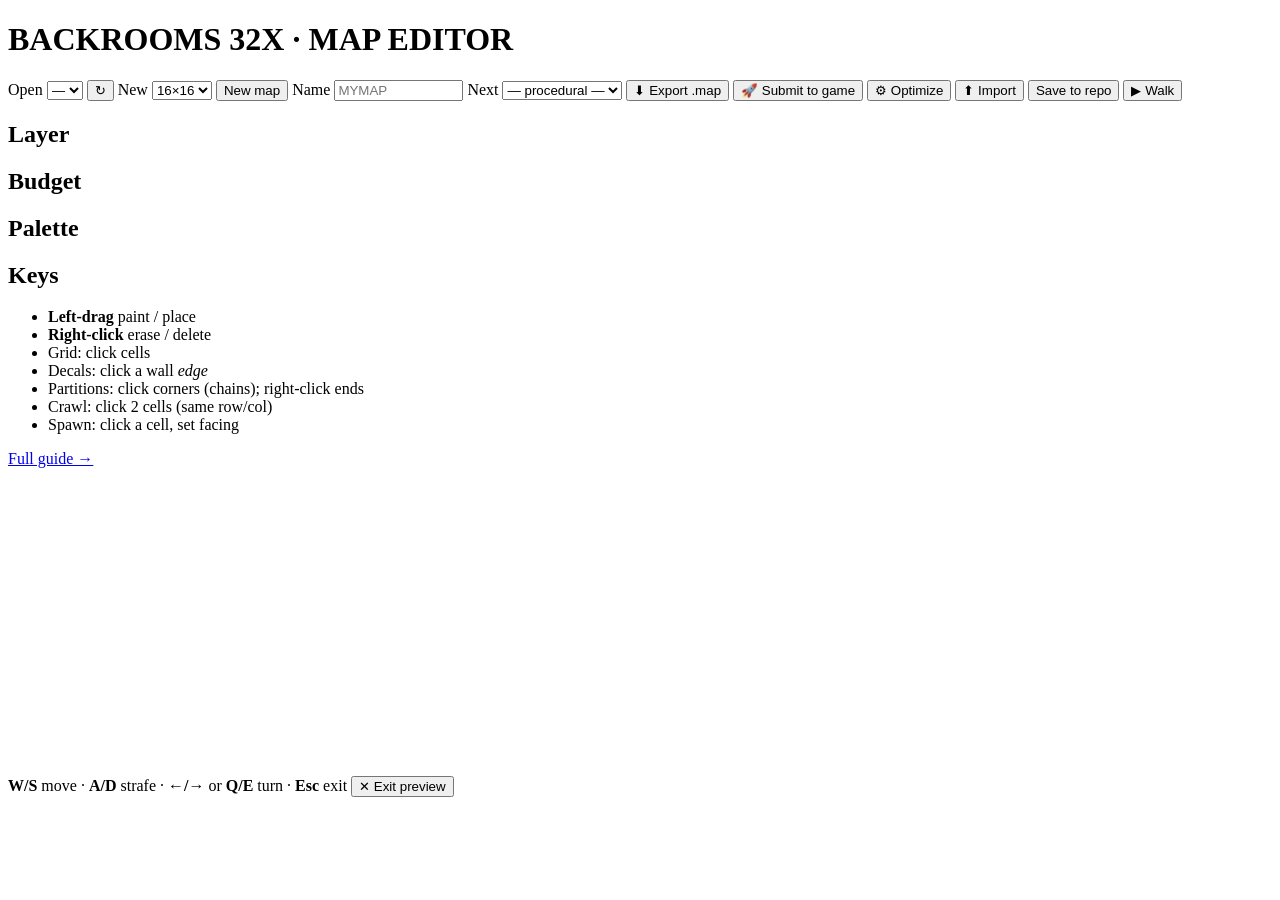
==== tools/map-editor/templates/index.html @ ee76fe71 "Add MAPPING.md — the map authoring guide The editor shipped with a seven-line Keys panel and a READM" ====
<!DOCTYPE html>
<html lang="en">
<head>
<meta charset="utf-8">
<meta name="viewport" content="width=device-width, initial-scale=1">
<title>Backrooms 32X — Map Editor</title>
<link rel="stylesheet" href="/static/css/style.css">
</head>
<body>
<header>
  <h1>BACKROOMS&nbsp;32X · MAP&nbsp;EDITOR</h1>
  <div class="file-bar">
    <label>Open <select id="map-list"><option value="">—</option></select></label>
    <button id="btn-reload" title="Reload from disk">↻</button>
    <span class="sep"></span>
    <label>New
      <select id="new-size">
        <option value="8">8×8</option>
        <option value="16" selected>16×16</option>
        <option value="32">32×32</option>
      </select>
    </label>
    <button id="btn-new">New map</button>
    <span class="sep"></span>
    <label>Name <input id="map-name" maxlength="16" size="14" placeholder="MYMAP"></label>
    <label title="Story chain: where the EXIT DOOR leads. Pick another map to link them into a sequence; leave as — and the exit drops you into a procedurally generated level. Links by map name, so you can decide the order later.">Next
      <select id="map-next"><option value="">— procedural —</option></select>
    </label>
    <button id="btn-export" class="primary" title="Download this map as a .map file to your computer">⬇ Export .map</button>
    <button id="btn-submit" class="primary" title="Submit this map to the game: opens a pre-filled GitHub pull request under your own GitHub account. CI checks it; once merged it ships in the next ROM.">🚀 Submit to game</button>
    <button id="btn-optimize" title="Losslessly shrink the map's encoding: merge collinear partition segments, re-cover crawl cells with the fewest runs, drop duplicate decals. The map looks identical; it just uses less of the budget.">⚙ Optimize</button>
    <button id="btn-import" title="Open a .map file from your computer">⬆ Import</button>
    <input id="file-import" type="file" accept=".map,text/plain" hidden>
    <button id="btn-save" title="Save into this checkout's maps/community/ (local dev only)">Save to repo</button>
    <button id="btn-walk" title="Walk the current map in a first-person preview">▶ Walk</button>
    <span id="gh-auth" class="gh-auth"></span>
    <span id="status"></span>
  </div>
</header>

<main>
  <aside id="sidebar">
    <div class="panel">
      <h2>Layer</h2>
      <div id="layers" class="btn-col"></div>
    </div>
    <div class="panel">
      <h2>Budget</h2>
      <div id="budget"></div>
    </div>
    <div class="panel">
      <h2 id="palette-title">Palette</h2>
      <div id="palette"></div>
    </div>
    <div class="panel hint">
      <h2>Keys</h2>
      <ul>
        <li><b>Left-drag</b> paint / place</li>
        <li><b>Right-click</b> erase / delete</li>
        <li>Grid: click cells</li>
        <li>Decals: click a wall <i>edge</i></li>
        <li>Partitions: click corners (chains); right-click ends</li>
        <li>Crawl: click 2 cells (same row/col)</li>
        <li>Spawn: click a cell, set facing</li>
      </ul>
      <p style="margin:6px 0 0"><a href="https://github.com/mholzinger/32x-builder/blob/main/MAPPING.md" target="_blank" rel="noopener">Full guide &rarr;</a></p>
    </div>
  </aside>

  <section id="stage">
    <canvas id="grid"></canvas>
    <div id="coords"></div>
  </section>
</main>

<div id="preview">
  <canvas id="pv-canvas"></canvas>
  <div class="pv-help">
    <span><b>W/S</b> move · <b>A/D</b> strafe · <b>←/→</b> or <b>Q/E</b> turn · <b>Esc</b> exit</span>
    <button id="btn-exit-preview">✕ Exit preview</button>
  </div>
</div>

<script src="/static/js/raycast.js"></script>
<script src="/static/js/app.js"></script>
</body>
</html>
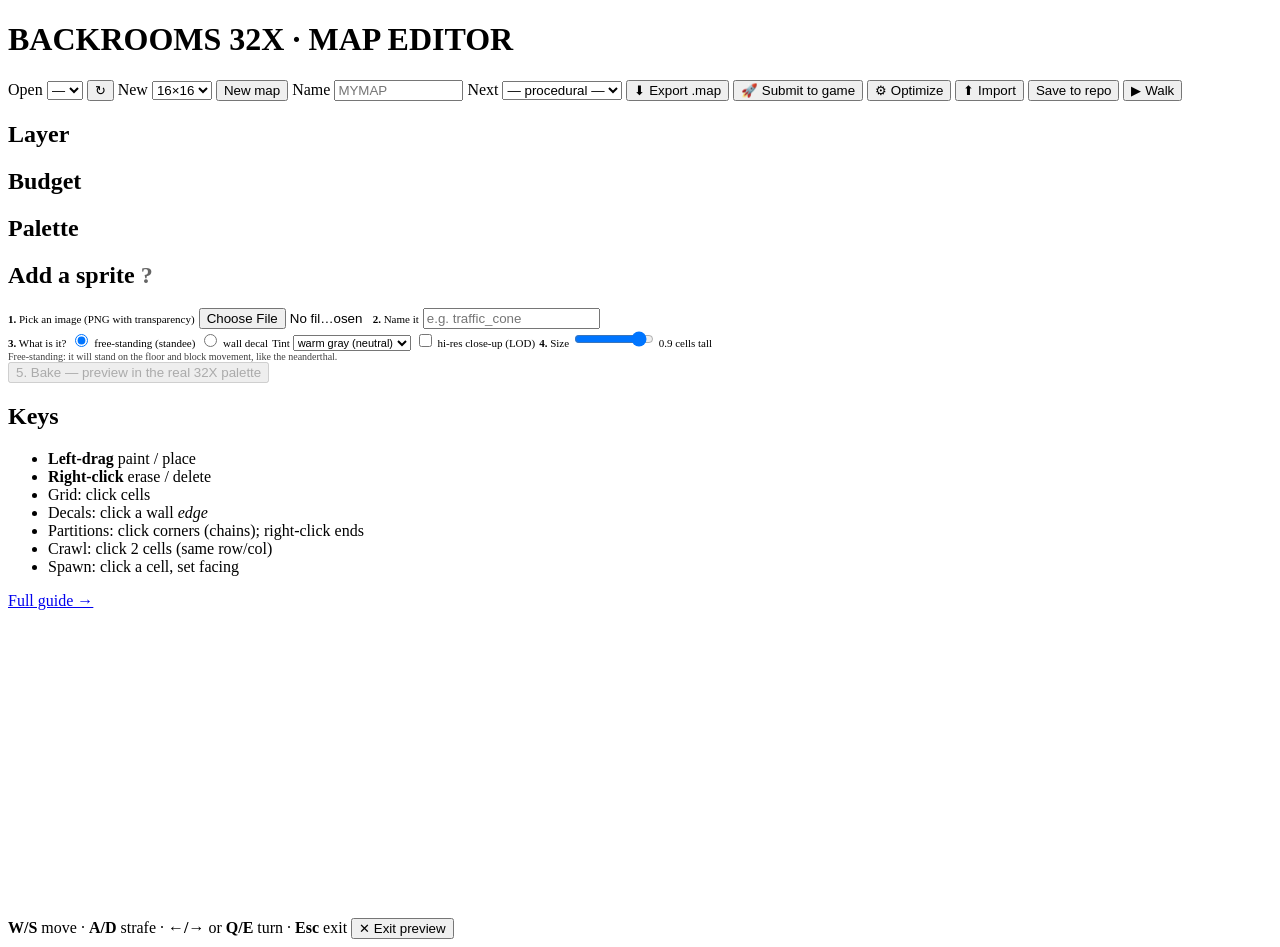
==== commit 1613787e: "Community sprites: turn any PNG into a Backrooms asset, from the browser The asset pipeline opens to" ====
--- a/tools/map-editor/templates/index.html
+++ b/tools/map-editor/templates/index.html
@@ -52,6 +52,56 @@
       <h2 id="palette-title">Palette</h2>
       <div id="palette"></div>
     </div>
+    <div class="panel" id="sprite-panel">
+      <h2 title="Turn any transparent PNG into a game asset. It is quantized to the shared 16-shade warm-gray ramp (the 32X has ONE palette for the whole screen), so think cardboard standee: strong silhouettes read best. Max 64x96 texels.">Add a sprite <span style="opacity:.6">?</span></h2>
+      <div class="btn-col">
+        <label style="font-size:11px"><b>1.</b> Pick an image (PNG with transparency)</label>
+        <input type="file" id="spr-file" accept="image/*" style="max-width:170px"
+               title="PNG with transparency works best. The image is cropped to its visible pixels and scaled down.">
+        <div id="spr-orient" style="display:none">
+          <img id="spr-thumb" alt="" style="max-width:72px;max-height:72px;background:#333;display:block;margin:2px 0">
+          <button id="spr-rot" title="Rotate the image 90° clockwise — applied when you bake">&#8635; rotate</button>
+          <button id="spr-mir" title="Flip the image left/right — applied when you bake">&#8646; mirror</button>
+        </div>
+        <label style="font-size:11px"><b>2.</b> Name it</label>
+        <input type="text" id="spr-name" placeholder="e.g. traffic_cone" maxlength="16"
+               title="2-16 chars: a-z 0-9 _ — becomes the asset id in maps and the registry">
+        <div id="spr-name-hint" style="font-size:10px;opacity:.75"></div>
+        <label style="font-size:11px"><b>3.</b> What is it?</label>
+        <label style="font-size:11px" title="Free-standing: stands ON THE FLOOR facing the camera, players collide with it — the neanderthal is one. Pick this for props, figures, furniture.">
+          <input type="radio" name="spr-mount" value="billboard" checked> free-standing (standee)</label>
+        <label style="font-size:11px" title="Wall decal: painted FLAT onto a wall face like the electrical outlet — it foreshortens with the wall and can sit at any height. Pick this for posters, signs, stains, fixtures.">
+          <input type="radio" name="spr-mount" value="wall"> wall decal</label>
+        <label style="font-size:11px" title="All community sprites share three fixed 16-shade color ramps (the 32X has one palette for the whole screen, so sprites pick a family instead of bringing colors). Your image's brightness maps onto the ramp.">Tint
+          <select id="spr-tint" style="font-size:11px">
+            <option value="gray">warm gray (neutral)</option>
+            <option value="sepia">sepia (cardboard)</option>
+            <option value="olive">olive (wallpaper)</option>
+          </select></label>
+        <label style="font-size:11px" id="spr-hi-label" title="Also bakes a double-resolution texture the engine swaps in within 3 cells — the neanderthal's close-up trick. ~5x the ROM cost; save it for hero pieces.">
+          <input type="checkbox" id="spr-hi"> hi-res close-up (LOD)</label>
+        <label style="font-size:11px" id="spr-h-label" title="How tall it is in the world. 1.0 = floor to ceiling (about a person)."><b>4.</b> Size
+          <input type="range" id="spr-h" min="10" max="100" value="90" style="width:80px">
+          <span id="spr-h-val">0.9</span> cells tall</label>
+        <label id="spr-z-label" style="font-size:11px;display:none" title="Wall decal only: the centre height on the wall. 0.2 = outlet height, 0.5 = eye level, 0.8 = high sign.">&nbsp;&nbsp;&nbsp;&nbsp;height on wall
+          <input type="range" id="spr-z" min="5" max="95" value="50" style="width:64px">
+          <span id="spr-z-val">0.50</span></label>
+        <div id="spr-rules" style="font-size:10px;opacity:.75">
+          Free-standing: it will stand on the floor and block movement,
+          like the neanderthal.</div>
+        <button id="spr-bake" disabled
+                title="Pick an image and a name first">5. Bake &mdash; preview in the real 32X palette</button>
+        <div id="spr-preview"></div>
+        <div id="spr-actions" style="display:none">
+          <label style="font-size:11px"><b>6.</b> Try it before submitting</label>
+          <button id="spr-try" title="Arms your sprite as a placeable item for THIS session. Standee: click an open cell. Wall decal: click a wall edge. Then hit ▶ Walk and look at it in first person.">Place in this map</button>
+          <label style="font-size:11px"><b>7.</b> Happy with it?</label>
+          <button id="spr-download" title="Downloads the two files a pull request needs (the texture header + registry.json), for a manual PR — see SPRITES.md">&#11015; Bundle (.h + registry)</button>
+          <button id="spr-submit" class="primary" title="Signed in with GitHub (top right): opens the two-file pull request under your own name. Once merged, the sprite ships in the next release.">&#128640; Submit sprite PR</button>
+        </div>
+        <div id="spr-msg" style="font-size:11px"></div>
+      </div>
+    </div>
     <div class="panel hint">
       <h2>Keys</h2>
       <ul>
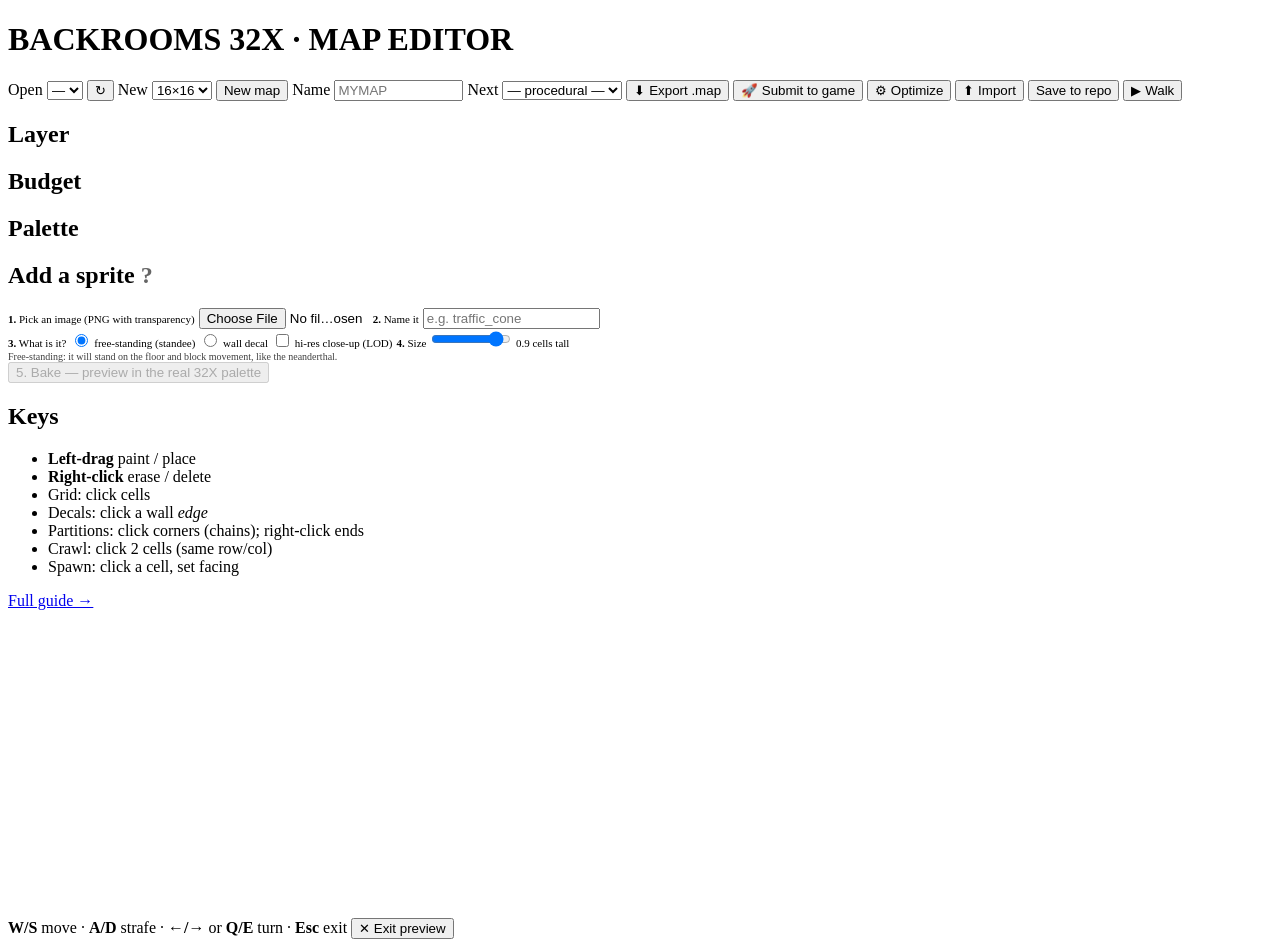
==== commit b3114b1d: "Community sprites carry their own COLOR, like every first-party asset Mike's correction, and he was " ====
--- a/tools/map-editor/templates/index.html
+++ b/tools/map-editor/templates/index.html
@@ -72,12 +72,6 @@
           <input type="radio" name="spr-mount" value="billboard" checked> free-standing (standee)</label>
         <label style="font-size:11px" title="Wall decal: painted FLAT onto a wall face like the electrical outlet — it foreshortens with the wall and can sit at any height. Pick this for posters, signs, stains, fixtures.">
           <input type="radio" name="spr-mount" value="wall"> wall decal</label>
-        <label style="font-size:11px" title="All community sprites share three fixed 16-shade color ramps (the 32X has one palette for the whole screen, so sprites pick a family instead of bringing colors). Your image's brightness maps onto the ramp.">Tint
-          <select id="spr-tint" style="font-size:11px">
-            <option value="gray">warm gray (neutral)</option>
-            <option value="sepia">sepia (cardboard)</option>
-            <option value="olive">olive (wallpaper)</option>
-          </select></label>
         <label style="font-size:11px" id="spr-hi-label" title="Also bakes a double-resolution texture the engine swaps in within 3 cells — the neanderthal's close-up trick. ~5x the ROM cost; save it for hero pieces.">
           <input type="checkbox" id="spr-hi"> hi-res close-up (LOD)</label>
         <label style="font-size:11px" id="spr-h-label" title="How tall it is in the world. 1.0 = floor to ceiling (about a person)."><b>4.</b> Size
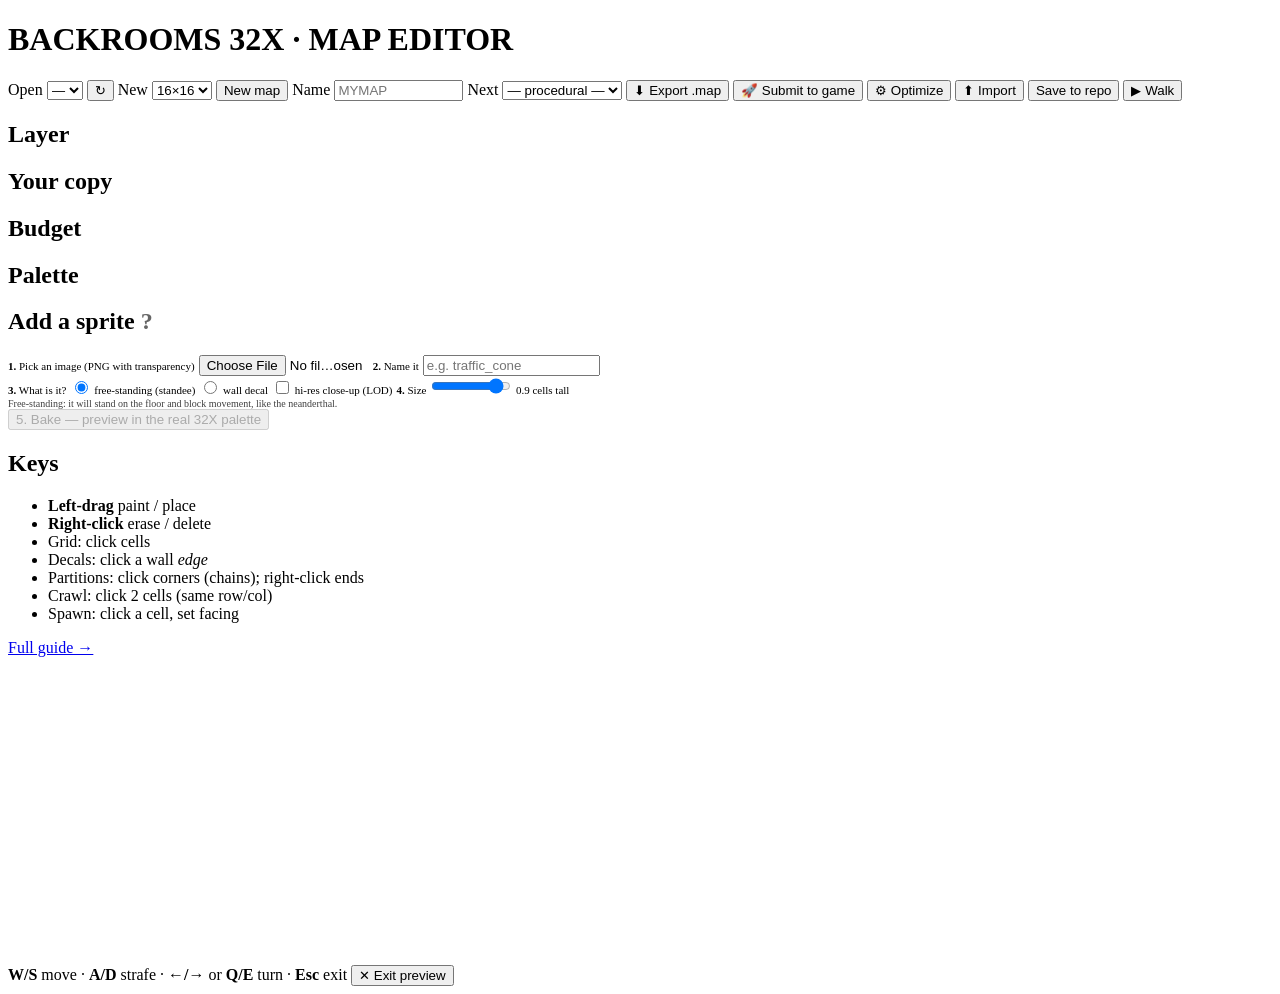
==== commit da883b37: "Guide contributors into their own fork, not just through one The editor already forked the repo — si" ====
--- a/tools/map-editor/templates/index.html
+++ b/tools/map-editor/templates/index.html
@@ -44,6 +44,10 @@
       <h2>Layer</h2>
       <div id="layers" class="btn-col"></div>
     </div>
+    <div class="panel" id="fork-panel-wrap">
+      <h2 title="Your fork is your own copy of the game: your maps and sprites, the whole asset budget to yourself, and a ROM built for you on every save.">Your copy</h2>
+      <div id="fork-panel" class="btn-col" style="display:none;font-size:11px"></div>
+    </div>
     <div class="panel">
       <h2>Budget</h2>
       <div id="budget"></div>
@@ -53,7 +57,7 @@
       <div id="palette"></div>
     </div>
     <div class="panel" id="sprite-panel">
-      <h2 title="Turn any transparent PNG into a game asset. It is quantized to the shared 16-shade warm-gray ramp (the 32X has ONE palette for the whole screen), so think cardboard standee: strong silhouettes read best. Max 64x96 texels.">Add a sprite <span style="opacity:.6">?</span></h2>
+      <h2 title="Turn any transparent PNG into a game asset. It is quantized to the shared 16-shade warm-gray ramp (the 32X has ONE palette for the whole screen), so think cardboard standee: strong silhouettes read best. Your image is scaled DOWN to fit its budget: a standee up to 64x96 texels, a wall decal up to 224x384 (fine grain like a stippled tear needs the room).">Add a sprite <span style="opacity:.6">?</span></h2>
       <div class="btn-col">
         <label style="font-size:11px"><b>1.</b> Pick an image (PNG with transparency)</label>
         <input type="file" id="spr-file" accept="image/*" style="max-width:170px"
@@ -86,11 +90,13 @@
         <button id="spr-bake" disabled
                 title="Pick an image and a name first">5. Bake &mdash; preview in the real 32X palette</button>
         <div id="spr-preview"></div>
+        <div id="spr-sheet" style="display:none;font-size:11px;background:#3a3626;border-radius:4px;padding:6px;margin:4px 0"></div>
         <div id="spr-actions" style="display:none">
           <label style="font-size:11px"><b>6.</b> Try it before submitting</label>
           <button id="spr-try" title="Arms your sprite as a placeable item for THIS session. Standee: click an open cell. Wall decal: click a wall edge. Then hit ▶ Walk and look at it in first person.">Place in this map</button>
           <label style="font-size:11px"><b>7.</b> Happy with it?</label>
           <button id="spr-download" title="Downloads the two files a pull request needs (the texture header + registry.json), for a manual PR — see SPRITES.md">&#11015; Bundle (.h + registry)</button>
+          <button id="spr-fork" title="Commit this sprite to YOUR copy of the game. Your fork, your asset budget — no review, and your next build has it.">&#127968; Save to my copy</button>
           <button id="spr-submit" class="primary" title="Signed in with GitHub (top right): opens the two-file pull request under your own name. Once merged, the sprite ships in the next release.">&#128640; Submit sprite PR</button>
         </div>
         <div id="spr-msg" style="font-size:11px"></div>
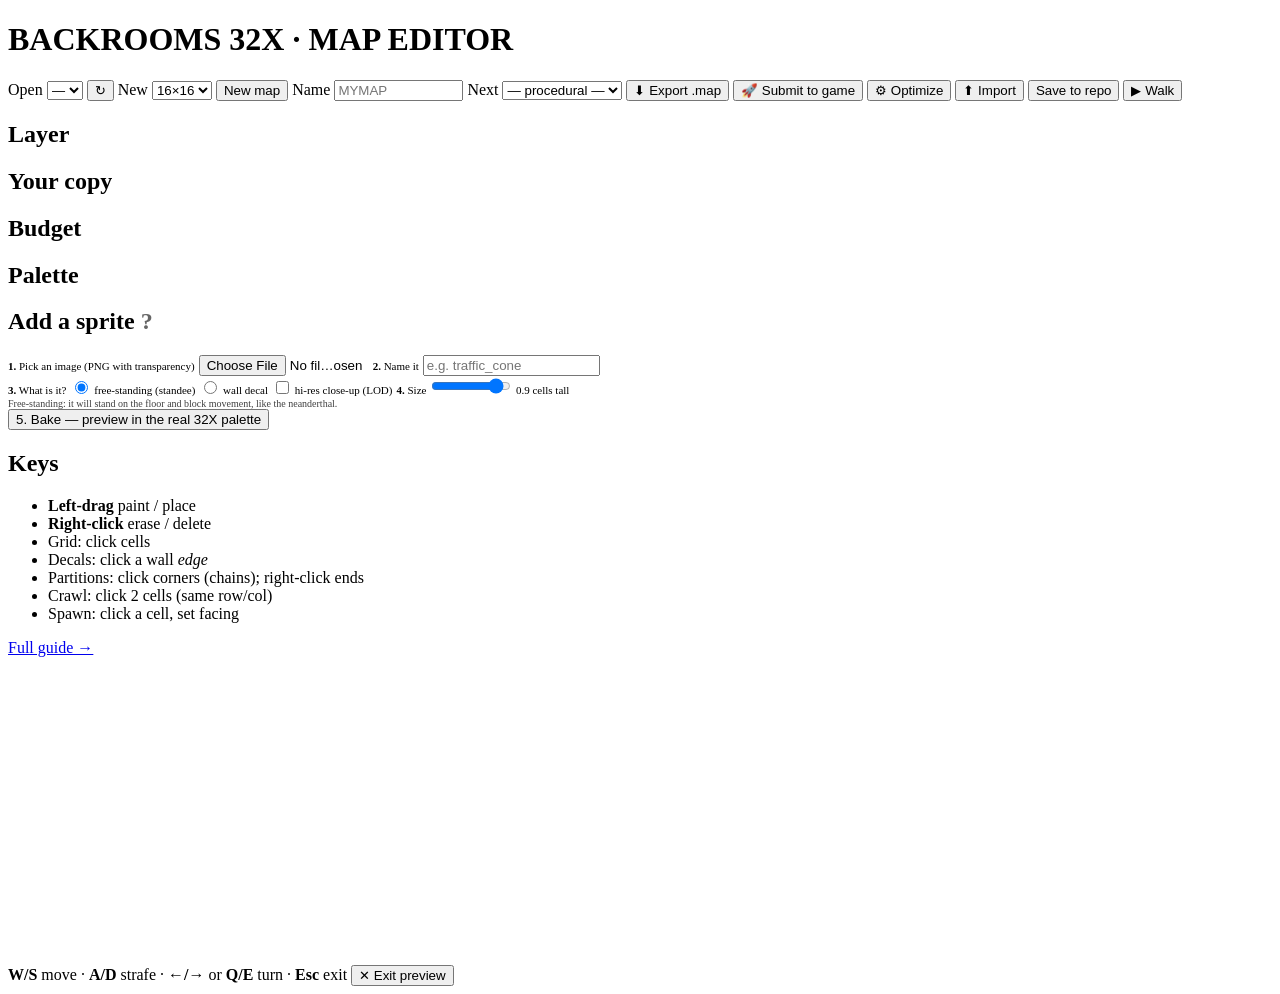
==== commit a8c1c0dc: "Community field fixes: editor map updates, step-5 feedback, torn decal cache fit Editor (Smokemonste" ====
--- a/tools/map-editor/templates/index.html
+++ b/tools/map-editor/templates/index.html
@@ -87,9 +87,10 @@
         <div id="spr-rules" style="font-size:10px;opacity:.75">
           Free-standing: it will stand on the floor and block movement,
           like the neanderthal.</div>
-        <button id="spr-bake" disabled
+        <button id="spr-bake"
                 title="Pick an image and a name first">5. Bake &mdash; preview in the real 32X palette</button>
         <div id="spr-preview"></div>
+        <div id="spr-arena" style="display:none;font-size:10px;opacity:.85;margin:4px 0"></div>
         <div id="spr-sheet" style="display:none;font-size:11px;background:#3a3626;border-radius:4px;padding:6px;margin:4px 0"></div>
         <div id="spr-actions" style="display:none">
           <label style="font-size:11px"><b>6.</b> Try it before submitting</label>
